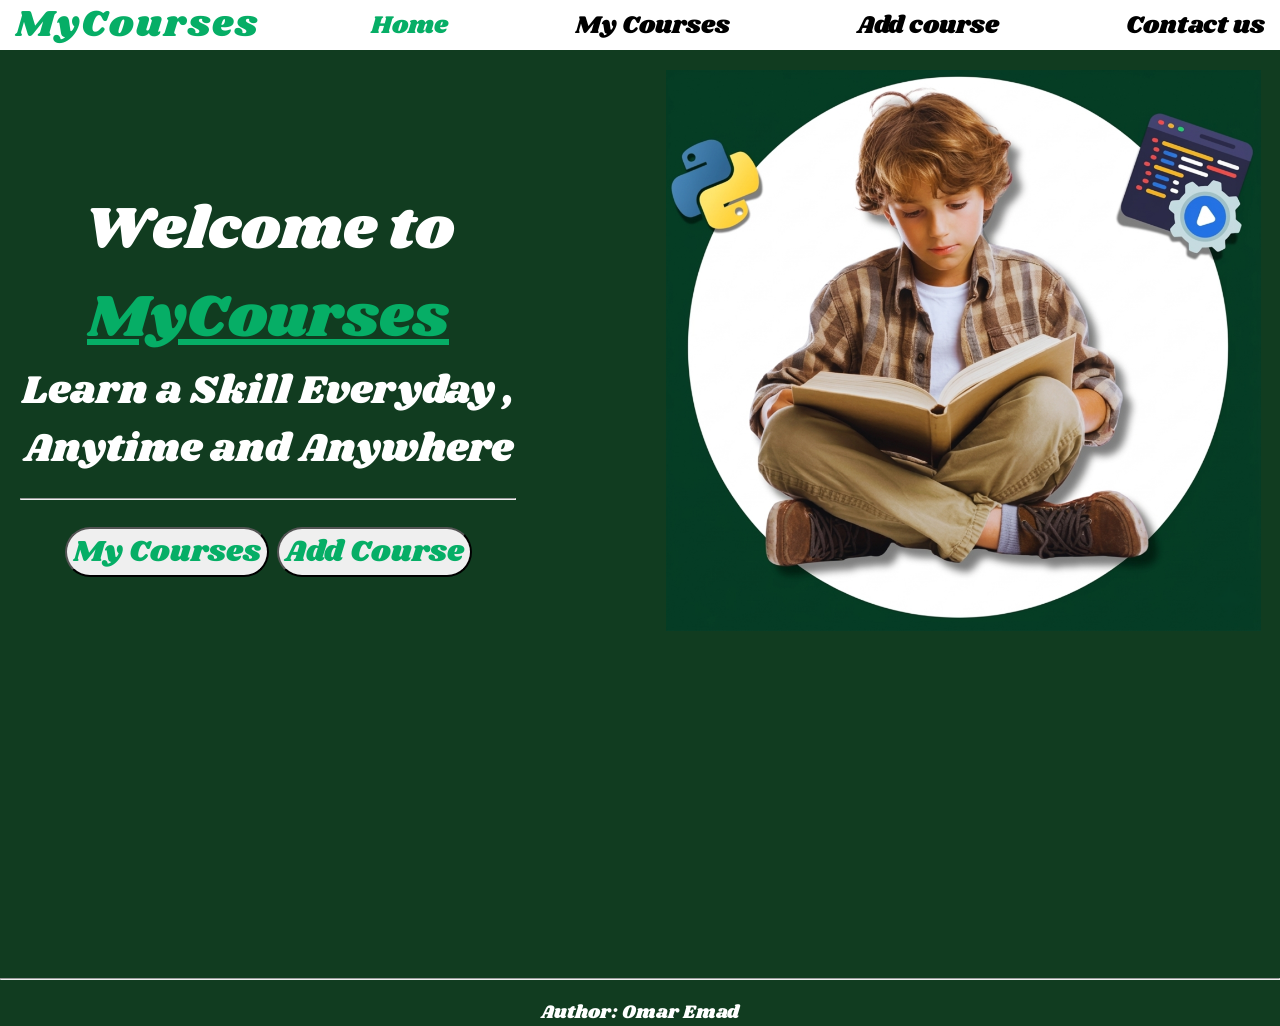
==== index.html @ 26d4ddb4 "Update and rename home.html to index.html" ====
<!DOCTYPE html>
<html lang="en">
<head>
    <meta charset="UTF-8">
    <title>MyCourses|Personal Course Organizer</title>
    <link rel="stylesheet" href="home.css">
</head>
<body>
    <nav>
        <h2>MyCourses</h2>  
        <a href="index.html" class="he">Home</a>
        <a href="course.html">My Courses</a>
        <a href="add.html">Add course</a>
        <a href="contact.html">Contact us</a>
    </nav>
    <section class="main">
    <section class="content">
        <br>
        <br>
        <h2>Welcome to <bold><u>MyCourses</u></bold></h2>
        <br>
        <p>Learn a Skill Everyday , Anytime and Anywhere</p>
        <hr>
        <a href="course.html"><button>My Courses</button></a>
       <a href="add.html"><button>Add Course</button></a>
    </section>
    <aside class="i">
       <img src="ed.png" alt="">
    </aside>
    </section>
    <hr>
    <h3 class="au">Author: Omar Emad</h3>
</body>
</html>
---- home.css ----
@import url('https://fonts.googleapis.com/css2?family=Shrikhand&display=swap');
*{
  font-family: "Shrikhand", serif;
  font-weight: 400;
  font-style: normal;
}
body{
    background-color: #113C20;
    height: 100vh;
    width: 100%;
    margin: 0 0 0 0;
}
nav{
    background-color: white;
    height: 50px;
    width: 100%;
    display: flex;
    justify-content: space-between;
    align-items: center;
    margin-left: auto;
    margin-right: auto;
    font-size: 25px;
}
.he{
    color: #06ae66;
}
nav h2{
    display: inline;
    color: #06ae66;
    letter-spacing: 2px;
    margin-left: 15px;
}
nav a{
    text-decoration: none;
    color: black;
    margin-right: 15px;
}
nav a:hover{
    color: #06ae66;
    border-bottom: solid black 3px;
}
.main{
    width: 100%;
    height: 100%;
    display: flex;
    margin-top: 20px;
}
.content{
    width: 40%;
    height: 100%;
    margin-left: 20px;
    text-align: center;
    font-size: 40px;
    color: white;
}
.content h2,p{
    display: inline;
}
.content bold{
    color: #06ae66;
}
.content button{
    font-size: 30px;
    border-radius: 30px;
    color: #06ae66;
    cursor: pointer;
}

.i{
    width: 60%;
    height: 100%;
    margin-right: 20px;
}
.i img{
    margin-left: 150px;
    width: 80%;
}
.au{
    text-align: center;
    color: white;
}
button:hover{
  box-shadow: 0 12px 20px rgba(0, 0, 0, 0.3); /* small shadow on hover */

}
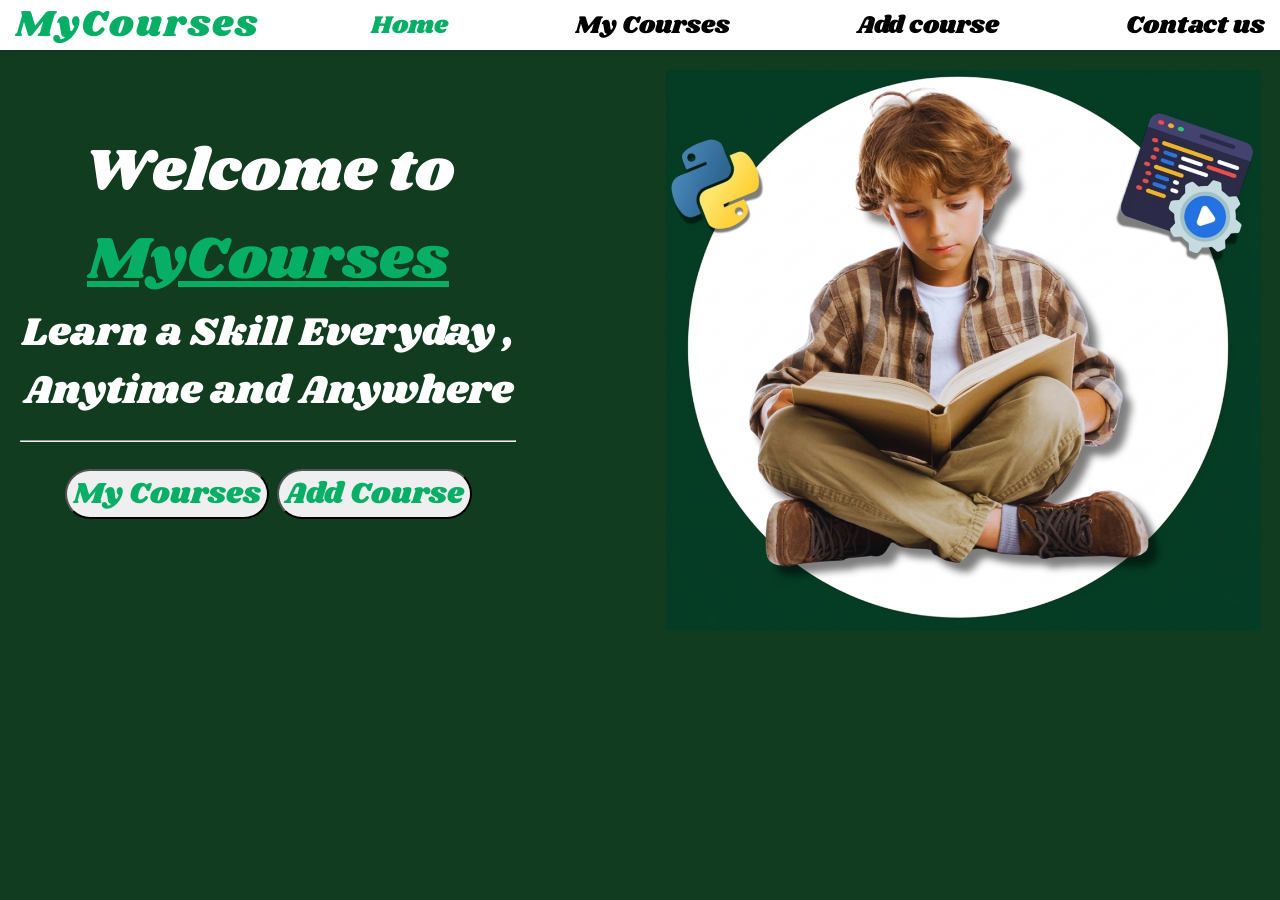
==== commit ddfd8240: "Add files via upload" ====
--- a/index.html
+++ b/index.html
@@ -2,6 +2,7 @@
 <html lang="en">
 <head>
     <meta charset="UTF-8">
+    <meta name="viewport" content="width=device-width, initial-scale=1.0">
     <title>MyCourses|Personal Course Organizer</title>
     <link rel="stylesheet" href="home.css">
 </head>
@@ -16,19 +17,18 @@
     <section class="main">
     <section class="content">
         <br>
-        <br>
-        <h2>Welcome to <bold><u>MyCourses</u></bold></h2>
+        <h2>Welcome to <b><u>MyCourses</u></b></h2>
         <br>
         <p>Learn a Skill Everyday , Anytime and Anywhere</p>
         <hr>
         <a href="course.html"><button>My Courses</button></a>
        <a href="add.html"><button>Add Course</button></a>
     </section>
+    <br>
+    <br>
     <aside class="i">
        <img src="ed.png" alt="">
     </aside>
     </section>
-    <hr>
-    <h3 class="au">Author: Omar Emad</h3>
 </body>
-</html>
+</html>
--- a/home.css
+++ b/home.css
@@ -6,9 +6,10 @@
 }
 body{
     background-color: #113C20;
-    height: 100vh;
+    height: max-content;
     width: 100%;
     margin: 0 0 0 0;
+    min-height: 100vh;
 }
 nav{
     background-color: white;
@@ -41,7 +42,6 @@
 }
 .main{
     width: 100%;
-    height: 100%;
     display: flex;
     margin-top: 20px;
 }
@@ -53,10 +53,10 @@
     font-size: 40px;
     color: white;
 }
-.content h2,p{
+.content h2,.content p{
     display: inline;
 }
-.content bold{
+.content b{
     color: #06ae66;
 }
 .content button{
@@ -74,12 +74,85 @@
 .i img{
     margin-left: 150px;
     width: 80%;
+    margin-top:auto ;
+    margin-bottom: auto;
 }
 .au{
     text-align: center;
     color: white;
 }
 button:hover{
-  box-shadow: 0 12px 20px rgba(0, 0, 0, 0.3); /* small shadow on hover */
+  box-shadow: 0 12px 20px rgba(0, 0, 0, 0.3); 
+}
+@media (min-width: 620px) and (max-width: 992px){
+  nav {
+    font-size: 18px;
+    flex-wrap: wrap;
+    height: auto;
+    padding: 10px;
+  }
 
-}+  .main {
+    flex-direction: column;
+    align-items: center;
+  }
+
+  .content {
+    width: 80%;
+    font-size: 30px;
+    margin: 0;
+  }
+
+  .i {
+    width: 80%;
+    margin: 20px 0;
+  }
+
+  .i img {
+    width: 100%;
+    margin-left: 0;
+    margin-bottom: 20px;
+  }
+}
+@media (max-width:620px) {
+    nav{
+        display: flex;
+        flex-direction: column;
+        width: 100%;
+        height: max-content;
+        
+    }
+    nav h2{
+        margin-top: 0;
+        margin-bottom: 0px;
+    }
+    .main{
+        display: flex;
+        flex-direction: column;
+        justify-content: center;
+        align-items: center;
+        margin-top: 0;
+    }
+    .content{
+        flex-direction: column;
+        width: 90%;
+        margin-top: 0;
+        height: max-content;
+        margin-left: 0;
+        font-size: 30px;
+    }
+    .i{
+        height: max-content;
+    }
+    .i img{
+        margin-top: 10px;
+        width: 100%;
+        margin-left: auto;
+        margin-right: auto;
+    }
+}
+
+
+
+
+
